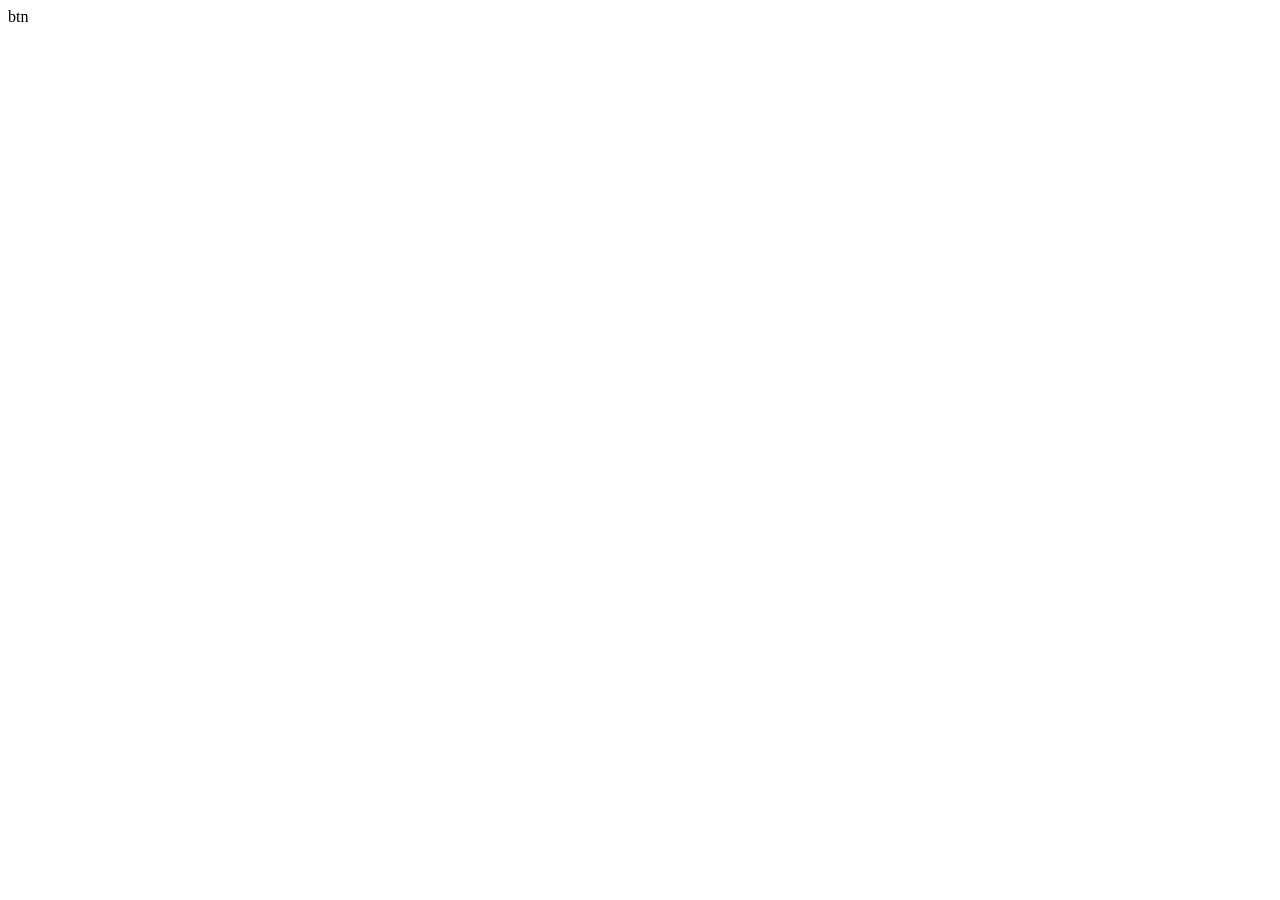
==== catalogo.html @ 1547e949 "Merge pull request #2 from RamiroDiaz10/Juan Juan" ====
<!DOCTYPE html>
<html>
<head>
<title>Catalogo</title>
</head>

<body>

<nav id="TrendyShopCategories" TrendyShop> 

btn 

</nav>

<div id="contenedor-productos">
    
    


</div>

<script src="componets/navbar/navbar.js"></script>
<script src="componets/footer/footer.js"></script>

</body>


</html>
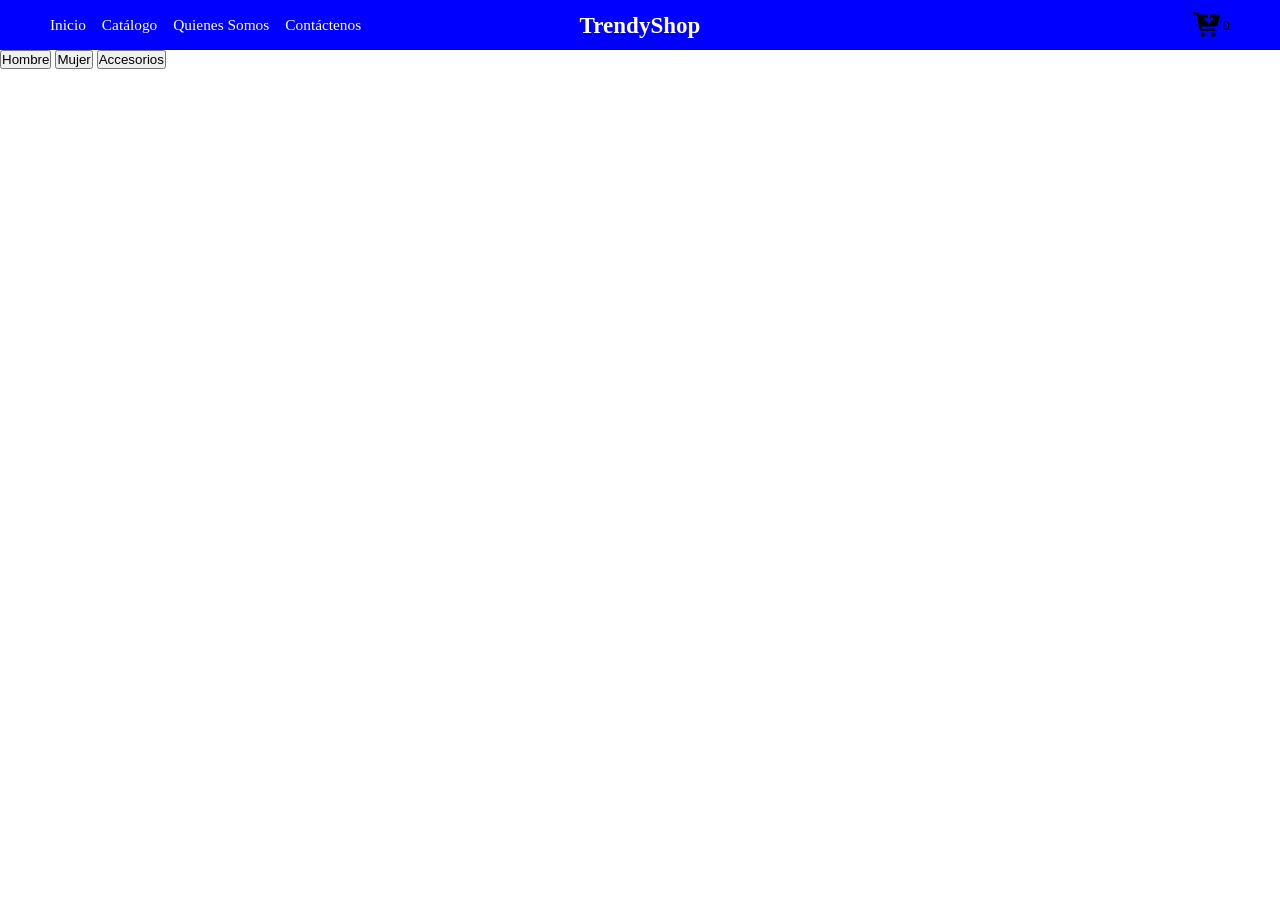
==== commit 5f0339cf: "Merge pull request #3 from RamiroDiaz10/daniel Daniel" ====
--- a/catalogo.html
+++ b/catalogo.html
@@ -1,30 +1,29 @@
+<!doctype html>
+<html>
+  <head>
+    <title>Catalogo</title>
+    <link rel="stylesheet" href="componets/navbar/navbar.css" />
+    <link rel="stylesheet" href="componets/carrito/carrito.css" />
+  </head>
 
+  <body>
+    <header>
+      <nav-bar></nav-bar>
+      <!-- Inicio  Juan -->
+      <!-- Final  Juan -->
+    </header>
+    <nav id="TrendyShopCategories">
+      <button id="Hombre">Hombre</button>
+      <button id="Mujer">Mujer</button>
+      <button id="Accesorios">Accesorios</button>
+    </nav>
 
-<!DOCTYPE html>
-<html>
-<head>
-<title>Catalogo</title>
-</head>
+    <div id="productos"></div>
+    <cart-modal></cart-modal>
 
-<body>
-
-<nav id="TrendyShopCategories" TrendyShop> 
-
-btn 
-
-</nav>
-
-<div id="contenedor-productos">
-    
-    
-
-
-</div>
-
-<script src="componets/navbar/navbar.js"></script>
-<script src="componets/footer/footer.js"></script>
-
-</body>
-
-
-</html>+    <script type="module" src="componets/navbar/navbar.js"></script>
+    <script type="module" src="componets/carrito/carrito.js"></script>
+    <script src="componets/footer/footer.js"></script>
+    <script type="module" src="js/productos.js"></script>
+  </body>
+</html>
--- a/componets/navbar/navbar.css
+++ b/componets/navbar/navbar.css
@@ -0,0 +1,81 @@
+* {
+    padding: 0;
+    margin: 0;
+    box-sizing: border-box;
+}
+
+header {
+    font-size: 1.2vw;
+}
+
+.navbar button svg {
+    width: 30px;
+    height: 30px;
+    fill: currentColor;
+
+}
+
+.navbar button {
+    background: none;
+    border: none;
+    padding: 0;
+    cursor: pointer;
+    display: flex;
+    align-items: center;
+    justify-content: center;
+}
+
+header {
+    background: blue;
+    padding: 10px 50px;
+    color: white;
+}
+
+header nav {
+    display: grid;
+    grid-template-columns: repeat(3, 1fr);
+    align-items: center;
+}
+
+.logo {
+    margin: auto;
+}
+
+header .navbar ul {
+    display: flex;
+    list-style-type: none;
+}
+
+header .navbar ul li {
+    position: relative;
+}
+
+header .navbar ul li::after {
+    content: "";
+    position: absolute;
+    bottom: -4px;
+    left: 0;
+    width: 0;
+    height: 2px;
+    background-color: red;
+    transition: width 0.3s ease;
+}
+
+header nav ul li:hover::after {
+    width: 100%;
+}
+
+
+header nav ul li a {
+    text-decoration: none;
+    color: white;
+}
+
+header nav ul li:not(:last-child) {
+    margin-right: 1rem;
+}
+
+
+#carrito {
+    justify-self: end;
+}
--- a/componets/carrito/carrito.css
+++ b/componets/carrito/carrito.css
@@ -0,0 +1,90 @@
+.cart-overlay {
+  display: none;
+  position: fixed;
+  inset: 0;
+  background: rgba(0, 0, 0, 0.5);
+  z-index: 1000;
+  align-items: center;
+  justify-content: center;
+}
+
+.cart-overlay.activo {
+  display: flex;
+}
+
+.cart-modal {
+  background: #fff;
+  width: 90%;
+  max-width: 400px;
+  max-height: 80vh;
+  border-radius: 8px;
+  display: flex;
+  flex-direction: column;
+  overflow: hidden;
+}
+
+.cart-modal-header {
+  display: flex;
+  align-items: center;
+  justify-content: space-between;
+  padding: 1rem;
+  border-bottom: 1px solid #ddd;
+}
+
+.cart-close {
+  background: none;
+  border: none;
+  font-size: 1.5rem;
+  cursor: pointer;
+  line-height: 1;
+}
+
+.cart-items {
+  overflow-y: auto;
+  padding: 1rem;
+  flex: 1;
+}
+
+.cart-item {
+  display: flex;
+  align-items: center;
+  gap: 0.75rem;
+  margin-bottom: 1rem;
+}
+
+.cart-item img {
+  width: 50px;
+  height: 50px;
+  object-fit: cover;
+  border-radius: 4px;
+}
+
+.cart-item-info {
+  flex: 1;
+}
+
+.cart-item-title {
+  font-weight: bold;
+}
+
+.cart-item-eliminar {
+  background: none;
+  border: 1px solid #c00;
+  color: #c00;
+  border-radius: 4px;
+  padding: 0.25rem 0.5rem;
+  cursor: pointer;
+}
+
+.cart-vacio {
+  text-align: center;
+  color: #888;
+}
+
+.cart-modal-footer {
+  padding: 1rem;
+  border-top: 1px solid #ddd;
+  display: flex;
+  align-items: center;
+  justify-content: space-between;
+}
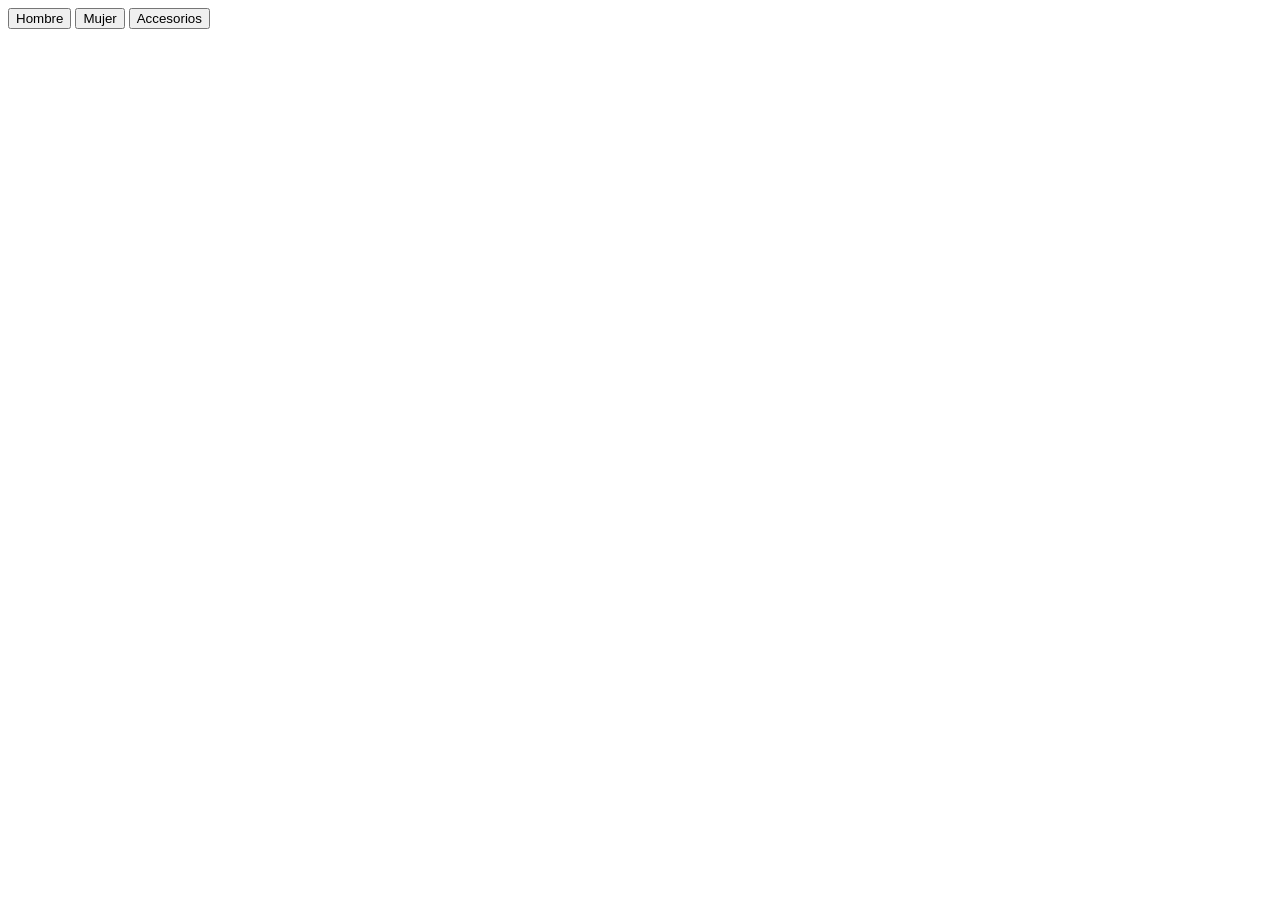
==== commit 99077757: "Revert "carrito service" This reverts commit f945ead6c863770173d536bc604d0663400fb077." ====
--- a/catalogo.html
+++ b/catalogo.html
@@ -1,29 +1,35 @@
-<!doctype html>
+<!DOCTYPE html>
 <html>
-  <head>
+
+<head>
     <title>Catalogo</title>
-    <link rel="stylesheet" href="componets/navbar/navbar.css" />
-    <link rel="stylesheet" href="componets/carrito/carrito.css" />
-  </head>
+</head>
 
-  <body>
-    <header>
-      <nav-bar></nav-bar>
-      <!-- Inicio  Juan -->
-      <!-- Final  Juan -->
-    </header>
+<body>
+
     <nav id="TrendyShopCategories">
-      <button id="Hombre">Hombre</button>
-      <button id="Mujer">Mujer</button>
-      <button id="Accesorios">Accesorios</button>
+
+        <button id="Hombre">Hombre</button>
+        <button id="Mujer">Mujer</button>
+        <button id="Accesorios">Accesorios</button>
+
     </nav>
 
-    <div id="productos"></div>
-    <cart-modal></cart-modal>
+    <div id="productos">
 
-    <script type="module" src="componets/navbar/navbar.js"></script>
-    <script type="module" src="componets/carrito/carrito.js"></script>
+
+
+
+    </div>
+
+    <script src="componets/navbar/navbar.js"></script>
     <script src="componets/footer/footer.js"></script>
-    <script type="module" src="js/productos.js"></script>
-  </body>
-</html>
+    <script src="js/productos.js"></script>
+
+
+
+
+</body>
+
+
+</html>
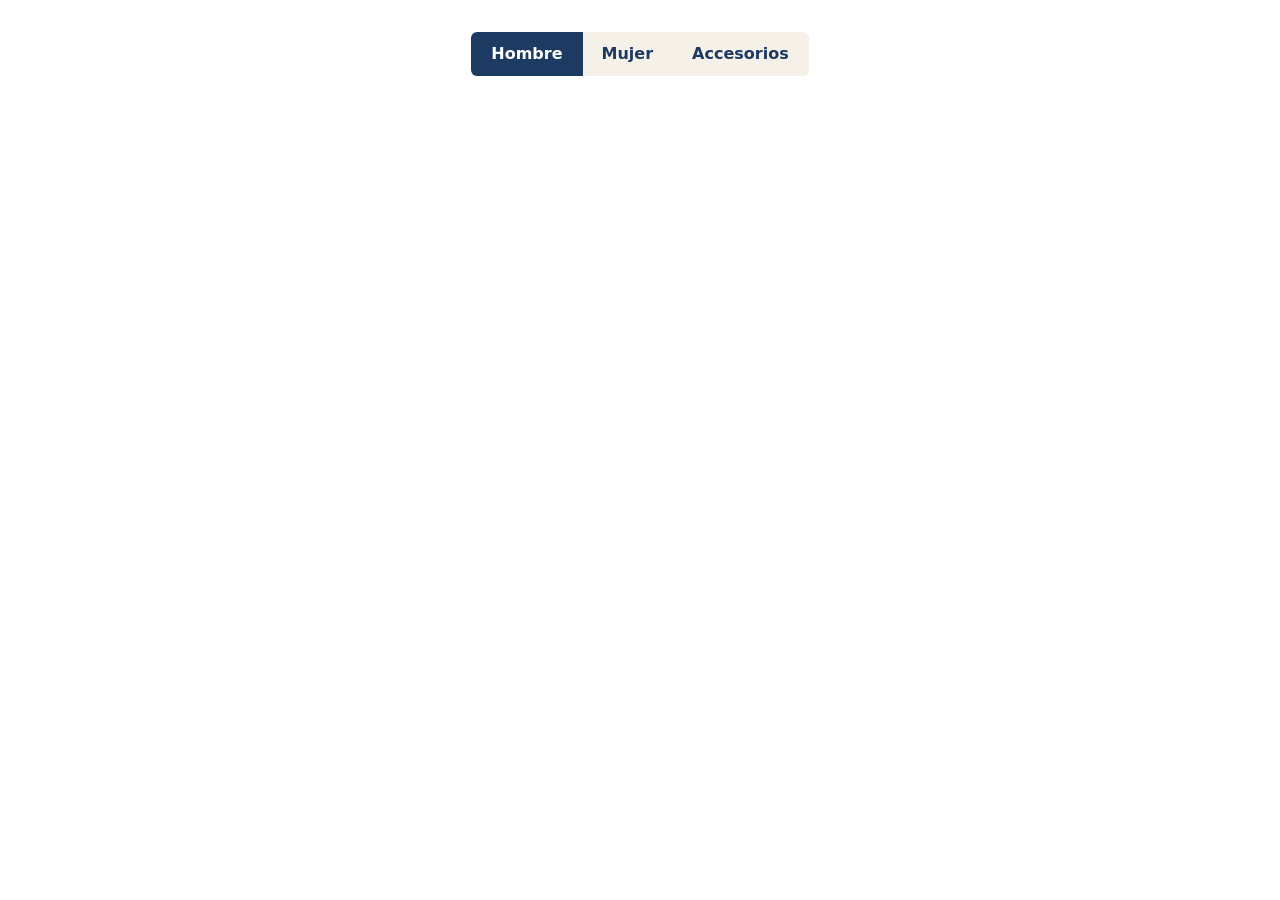
==== commit fd47ba8c: "feat: agregar version 1 de catalogo Jaime" ====
--- a/catalogo.html
+++ b/catalogo.html
@@ -3,31 +3,38 @@
 
 <head>
     <title>Catalogo</title>
+    <link rel="stylesheet" href="https://stackpath.bootstrapcdn.com/bootstrap/4.5.2/css/bootstrap.min.css">
+
+    <link rel="stylesheet" href="css/style.css">
 </head>
 
 <body>
 
-    <nav id="TrendyShopCategories">
+    <nav id="TrendyShopCategories" class="navbar navbar-light bg-light justify-content-center mt-4">
+        <div class="btn-group btn-group-toggle" data-toggle="buttons">
 
-        <button id="Hombre">Hombre</button>
-        <button id="Mujer">Mujer</button>
-        <button id="Accesorios">Accesorios</button>
+            <label class="btn btn-primary active">
+                <input type="radio" name="categories" id="Hombre" autocomplete="off" checked> Hombre
+            </label>
 
+            <label class="btn btn-primary">
+                <input type="radio" name="categories" id="Mujer" autocomplete="off"> Mujer
+            </label>
+
+            <label class="btn btn-primary">
+                <input type="radio" name="categories" id="Accesorios" autocomplete="off"> Accesorios
+            </label>
+
+        </div>
     </nav>
 
-    <div id="productos">
-
-
-
+    <div id="productos" class="d-flex flex-wrap justify-content-centermt-4">
 
     </div>
-
-    <script src="componets/navbar/navbar.js"></script>
-    <script src="componets/footer/footer.js"></script>
-    <script src="js/productos.js"></script>
-
-
-
+   
+<script src="componets/navbar/navbar.js"></script>
+<script src="componets/footer/footer.js"></script>
+<script src="js/productos.js"></script>
 
 </body>
 
--- a/css/style.css
+++ b/css/style.css
@@ -0,0 +1,143 @@
+:root {
+  /* --- COLORES PRIMARIOS (Fondos y Superficies) --- */
+  --bg-main: #ffffff;
+  /* Blanco Nieve: Fondo limpio para que la ropa resalte */
+  --bg-surface: #f5f1e9;
+  /* Beige Arena Suave: Para tarjetas, bloques de sección y banners */
+  --bg-surface-hover: #eae4d9;
+  /* Beige ligeramente más oscuro para interacciones (hovers) */
+
+  /* --- COLORES DE TEXTO (Legibilidad y Jerarquía) --- */
+  --text-primary: #1c3a62;
+  /* Azul Marino Profundo: Contraste impecable y elegante para títulos y textos */
+  --text-secondary: #576b85;
+  /* Azul Marino atenuado para descripciones secundarias */
+  --text-muted: #a8a8a8;
+  /* Gris Piedra Claro: Para placeholders, breadcrumbs o bordes decorativos */
+
+  /* --- BRANDING & ACCENT (Llamados a la acción y conversión) --- */
+  --color-brand: #1c3a62;
+  /* Azul Marino como color principal de marca (Botón principal de compra) */
+  --color-brand-hover: #122744;
+  /* Azul Marino más oscuro para el hover del botón de compra */
+  --color-accent: #bf8f30;
+  /* Ámbar Dorado: Exclusivo para badges de 'Descuento', 'Nuevo', precios o estrellitas de reviews */
+  --color-accent-hover: #a17724;
+  /* Ámbar sutilmente más oscuro */
+
+  /* --- COMPONENTES UI --- */
+  --border-color: #e2e8f0;
+  /* Gris muy suave para separar tablas o inputs sin ensuciar la interfaz */
+
+  /* --- TIPOGRAFÍA --- */
+  --font-main: 'Inter', system-ui, -apple-system, sans-serif;
+  --font-headings: 'Plus Jakarta Sans', var(--font-main);
+
+  /* --- DISEÑO Y DISEÑO ADAPTABLE (Layout Tokens) --- */
+  --radius-sm: 4px;
+  /* Para inputs de formularios y etiquetas */
+  --radius-md: 6px;
+  /* Para los botones principales de añadir al carrito */
+  --radius-lg: 12px;
+  /* Para tarjetas de productos y banners promocionales */
+
+  --shadow-sm: 0 4px 12px rgba(28, 58, 98, 0.05);
+  /* Sombra sutil usando el Azul Marino con opacidad baja */
+}
+
+
+
+* {
+  box-sizing: border-box;
+  color: var(--text-primary);
+  font-family: var(--font-main);
+}
+
+#productos {
+  display: flex;
+  flex-wrap: wrap;           /* Permite que las tarjetas bajen a la siguiente fila */
+  justify-content: center;   /* Centra las tarjetas en la pantalla */
+  gap: 24px;                 /* Crea una separación perfecta de 24px arriba, abajo y a los lados */
+  padding: 24px;             /* Margen interno para que no peguen contra los bordes de la pantalla */
+}
+
+.card {
+  background-color: var(--bg-surface);
+  border-radius: var(--radius-lg);
+  box-shadow: var(--shadow-sm);
+  padding: 16px;
+  gap: 18px;
+  margin-bottom: 24px;
+  transition: background-color 0.3s ease, box-shadow 0.3s ease;
+}
+
+.card:hover {
+  background-color: var(--bg-surface-hover);
+  box-shadow: 0 8px 24px rgba(28, 58, 98, 0.1);
+}
+
+.btn.btn-primary {
+  background-color: var(--color-brand);
+  border: none;
+  border-radius: var(--radius-md);
+  padding: 10px 20px;
+  color: #fff;
+  font-weight: bold;
+  transition: background-color 0.3s ease;
+}
+
+.btn.btn-primary:hover {
+  background-color: var(--color-brand-hover);
+}
+
+
+.navbar.navbar-light {
+  display: flex;
+  justify-content: center;
+  gap: 16px;
+  margin-top: 16px;
+  background-color: var(--bg-main) !important;
+
+}
+
+.btn:focus,
+.btn.focus,
+.btn-primary:focus,
+.btn-primary.focus {
+  box-shadow: none !important;
+
+  border-color: transparent !important;
+}
+
+.btn-group-toggle label:has(input:checked) {
+  background-color: var(--color-brand) !important;
+  color: #ffffff;
+}
+
+/* 3. Asegura que los botones no seleccionados tengan un fondo sutil o hereden el diseño */
+.btn-group-toggle label:not(:has(input:checked)) {
+  background-color: var(--bg-surface) !important;
+  color: var(--text-primary) !important;
+}
+
+/* ==================================================================
+   CORRECCIÓN DEL CONTENEDOR (Se posiciona exactamente sobre la foto)
+   ================================================================== */
+.contenedor-simbolos {
+  position: absolute;   
+  z-index: 10;          
+  bottom: 12px;         
+  left: 12px;          
+  display: flex;       
+  gap: 8px;             
+  margin-top: 0 !important; 
+}
+
+
+.contenedor-simbolos img {
+  width: 32px;          /* Ajusta aquí el ancho de los 3 símbolos juntos */
+  height: 32px;         /* Ajusta aquí el alto de los 3 símbolos juntos */
+  object-fit: contain;  /* Evita que los PNGs se deformen */
+  filter: drop-shadow(0px 2px 4px rgba(0, 0, 0, 0.25)); /* Opcional: les da una sombra sutil para que resalten sobre cualquier ropa */
+  transition: transform 0.2s ease;
+}
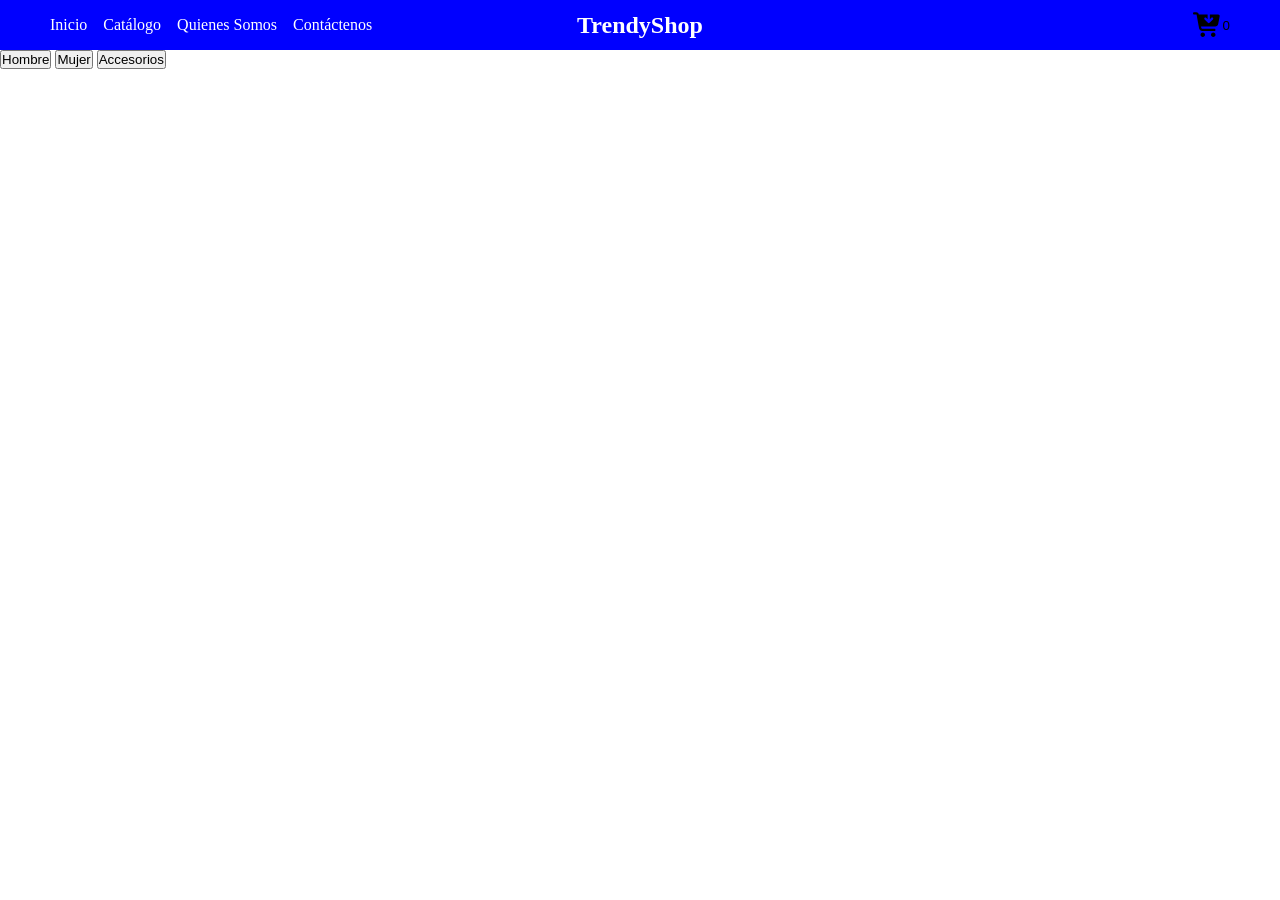
==== commit 68e36871: "carrito agregado nuevamente" ====
--- a/catalogo.html
+++ b/catalogo.html
@@ -1,42 +1,29 @@
-<!DOCTYPE html>
+<!doctype html>
 <html>
+  <head>
+    <title>Catalogo</title>
+    <link rel="stylesheet" href="componets/navbar/navbar.css" />
+    <link rel="stylesheet" href="componets/carrito/carrito.css" />
+  </head>
 
-<head>
-    <title>Catalogo</title>
-    <link rel="stylesheet" href="https://stackpath.bootstrapcdn.com/bootstrap/4.5.2/css/bootstrap.min.css">
+  <body>
+    <header>
+      <nav-bar></nav-bar>
+    </header>
 
-    <link rel="stylesheet" href="css/style.css">
-</head>
-
-<body>
-
-    <nav id="TrendyShopCategories" class="navbar navbar-light bg-light justify-content-center mt-4">
-        <div class="btn-group btn-group-toggle" data-toggle="buttons">
-
-            <label class="btn btn-primary active">
-                <input type="radio" name="categories" id="Hombre" autocomplete="off" checked> Hombre
-            </label>
-
-            <label class="btn btn-primary">
-                <input type="radio" name="categories" id="Mujer" autocomplete="off"> Mujer
-            </label>
-
-            <label class="btn btn-primary">
-                <input type="radio" name="categories" id="Accesorios" autocomplete="off"> Accesorios
-            </label>
-
-        </div>
+    <nav id="TrendyShopCategories">
+      <button id="Hombre">Hombre</button>
+      <button id="Mujer">Mujer</button>
+      <button id="Accesorios">Accesorios</button>
     </nav>
 
-    <div id="productos" class="d-flex flex-wrap justify-content-centermt-4">
+    <div id="productos"></div>
+    <cart-modal></cart-modal>
 
-    </div>
-   
-<script src="componets/navbar/navbar.js"></script>
-<script src="componets/footer/footer.js"></script>
-<script src="js/productos.js"></script>
-
-</body>
-
-
-</html>+    
+    <script type="module" src="componets/navbar/navbar.js"></script>
+    <script type="module" src="componets/footer/footer.js"></script>
+    <script type="module" src="componets/carrito/carrito.js"></script>
+    <script type="module" src="js/productos.js"></script>
+  </body>
+</html>
--- a/componets/navbar/navbar.css
+++ b/componets/navbar/navbar.css
@@ -0,0 +1,119 @@
+* {
+    padding: 0;
+    margin: 0;
+    box-sizing: border-box;
+}
+
+
+.navbar button svg {
+    width: 30px;
+    height: 30px;
+    fill: currentColor;
+}
+
+.navbar button {
+    background: none;
+    border: none;
+    padding: 0;
+    cursor: pointer;
+    display: flex;
+    align-items: center;
+    justify-content: center;
+}
+
+header {
+    background: blue;
+    padding: 10px 50px;
+    color: white;
+}
+
+header nav {
+    display: grid;
+    grid-template-columns: repeat(3, 1fr);
+    align-items: center;
+}
+
+.logo {
+    margin: auto;
+}
+
+header .navbar ul {
+    display: flex;
+    list-style-type: none;
+}
+
+header .navbar ul li {
+    position: relative;
+}
+header .navbar ul li::after {
+    content: "";
+    position: absolute;
+    bottom: -4px;
+    left: 0;
+    width: 0;
+    height: 2px;
+    background-color: red;
+    transition: width 0.3s ease;
+}
+
+header nav ul li:hover::after {
+    width: 100%;
+}
+
+
+header nav ul li a {
+    text-decoration: none;
+    color: white;
+}
+
+header nav ul li:not(:last-child) {
+    margin-right: 1rem;
+}
+
+
+#carrito {
+    justify-self: end;
+}
+
+.menu-toggle {
+    display: none;
+    background: none;
+    border: none;
+    color: white;
+    font-size: 1.8rem;
+    cursor: pointer;
+}
+
+@media (max-width: 768px) {
+    header nav {
+        grid-template-columns: auto 1fr auto;
+    }
+
+    .menu-toggle {
+        display: block;
+    }
+
+    header .navbar ul {
+        display: none;
+        position: absolute;
+        top: 100%;
+        left: 0;
+        width: 100%;
+        background: blue;
+        flex-direction: column;
+        padding: 1rem 50px;
+    }
+
+    header .navbar ul.activo {
+        display: flex;
+    }
+
+    header nav ul li:not(:last-child) {
+        margin-right: 0;
+        margin-bottom: 0.75rem;
+    }
+
+    .navbar {
+        position: relative;
+    }
+}
--- a/componets/carrito/carrito.css
+++ b/componets/carrito/carrito.css
@@ -0,0 +1,90 @@
+.cart-overlay {
+  display: none;
+  position: fixed;
+  inset: 0;
+  background: rgba(0, 0, 0, 0.5);
+  z-index: 1000;
+  align-items: center;
+  justify-content: center;
+}
+
+.cart-overlay.activo {
+  display: flex;
+}
+
+.cart-modal {
+  background: #fff;
+  width: 90%;
+  max-width: 400px;
+  max-height: 80vh;
+  border-radius: 8px;
+  display: flex;
+  flex-direction: column;
+  overflow: hidden;
+}
+
+.cart-modal-header {
+  display: flex;
+  align-items: center;
+  justify-content: space-between;
+  padding: 1rem;
+  border-bottom: 1px solid #ddd;
+}
+
+.cart-close {
+  background: none;
+  border: none;
+  font-size: 1.5rem;
+  cursor: pointer;
+  line-height: 1;
+}
+
+.cart-items {
+  overflow-y: auto;
+  padding: 1rem;
+  flex: 1;
+}
+
+.cart-item {
+  display: flex;
+  align-items: center;
+  gap: 0.75rem;
+  margin-bottom: 1rem;
+}
+
+.cart-item img {
+  width: 50px;
+  height: 50px;
+  object-fit: cover;
+  border-radius: 4px;
+}
+
+.cart-item-info {
+  flex: 1;
+}
+
+.cart-item-title {
+  font-weight: bold;
+}
+
+.cart-item-eliminar {
+  background: none;
+  border: 1px solid #c00;
+  color: #c00;
+  border-radius: 4px;
+  padding: 0.25rem 0.5rem;
+  cursor: pointer;
+}
+
+.cart-vacio {
+  text-align: center;
+  color: #888;
+}
+
+.cart-modal-footer {
+  padding: 1rem;
+  border-top: 1px solid #ddd;
+  display: flex;
+  align-items: center;
+  justify-content: space-between;
+}
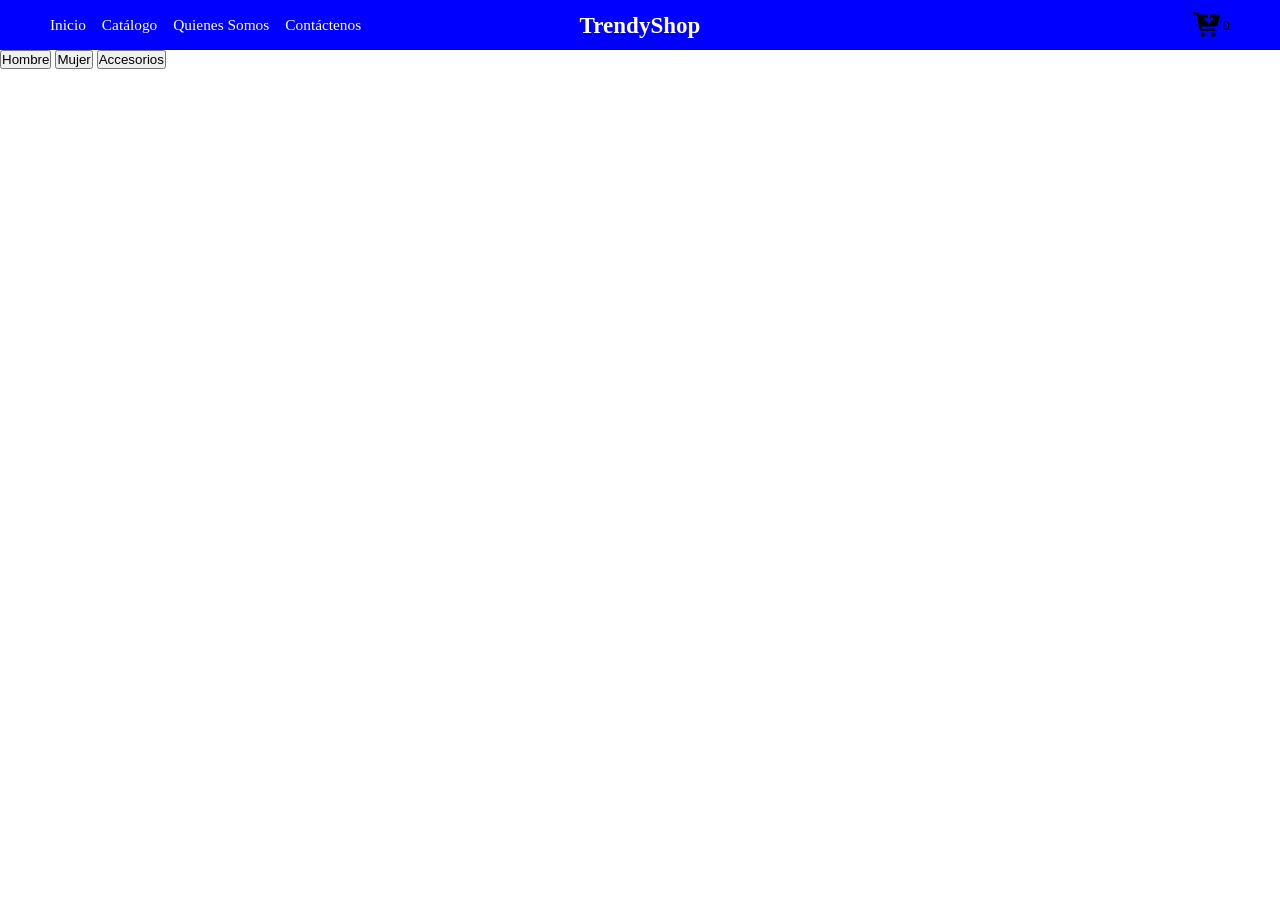
==== commit bf5e332c: "[+]merge contactenos rama feature/ramiro" ====
--- a/catalogo.html
+++ b/catalogo.html
@@ -9,8 +9,9 @@
   <body>
     <header>
       <nav-bar></nav-bar>
+      <!-- Inicio  Juan -->
+      <!-- Final  Juan -->
     </header>
-
     <nav id="TrendyShopCategories">
       <button id="Hombre">Hombre</button>
       <button id="Mujer">Mujer</button>
@@ -20,10 +21,9 @@
     <div id="productos"></div>
     <cart-modal></cart-modal>
 
-    
     <script type="module" src="componets/navbar/navbar.js"></script>
-    <script type="module" src="componets/footer/footer.js"></script>
     <script type="module" src="componets/carrito/carrito.js"></script>
+    <script src="componets/footer/footer.js"></script>
     <script type="module" src="js/productos.js"></script>
   </body>
 </html>
--- a/componets/navbar/navbar.css
+++ b/componets/navbar/navbar.css
@@ -4,11 +4,15 @@
     box-sizing: border-box;
 }
 
+header {
+    font-size: 1.2vw;
+}
 
 .navbar button svg {
     width: 30px;
     height: 30px;
     fill: currentColor;
+
 }
 
 .navbar button {
@@ -45,6 +49,7 @@
 header .navbar ul li {
     position: relative;
 }
+
 header .navbar ul li::after {
     content: "";
     position: absolute;
@@ -73,47 +78,4 @@
 
 #carrito {
     justify-self: end;
-}
-
-.menu-toggle {
-    display: none;
-    background: none;
-    border: none;
-    color: white;
-    font-size: 1.8rem;
-    cursor: pointer;
-}
-
-@media (max-width: 768px) {
-    header nav {
-        grid-template-columns: auto 1fr auto;
-    }
-
-    .menu-toggle {
-        display: block;
-    }
-
-    header .navbar ul {
-        display: none;
-        position: absolute;
-        top: 100%;
-        left: 0;
-        width: 100%;
-        background: blue;
-        flex-direction: column;
-        padding: 1rem 50px;
-    }
-
-    header .navbar ul.activo {
-        display: flex;
-    }
-
-    header nav ul li:not(:last-child) {
-        margin-right: 0;
-        margin-bottom: 0.75rem;
-    }
-
-    .navbar {
-        position: relative;
-    }
 }
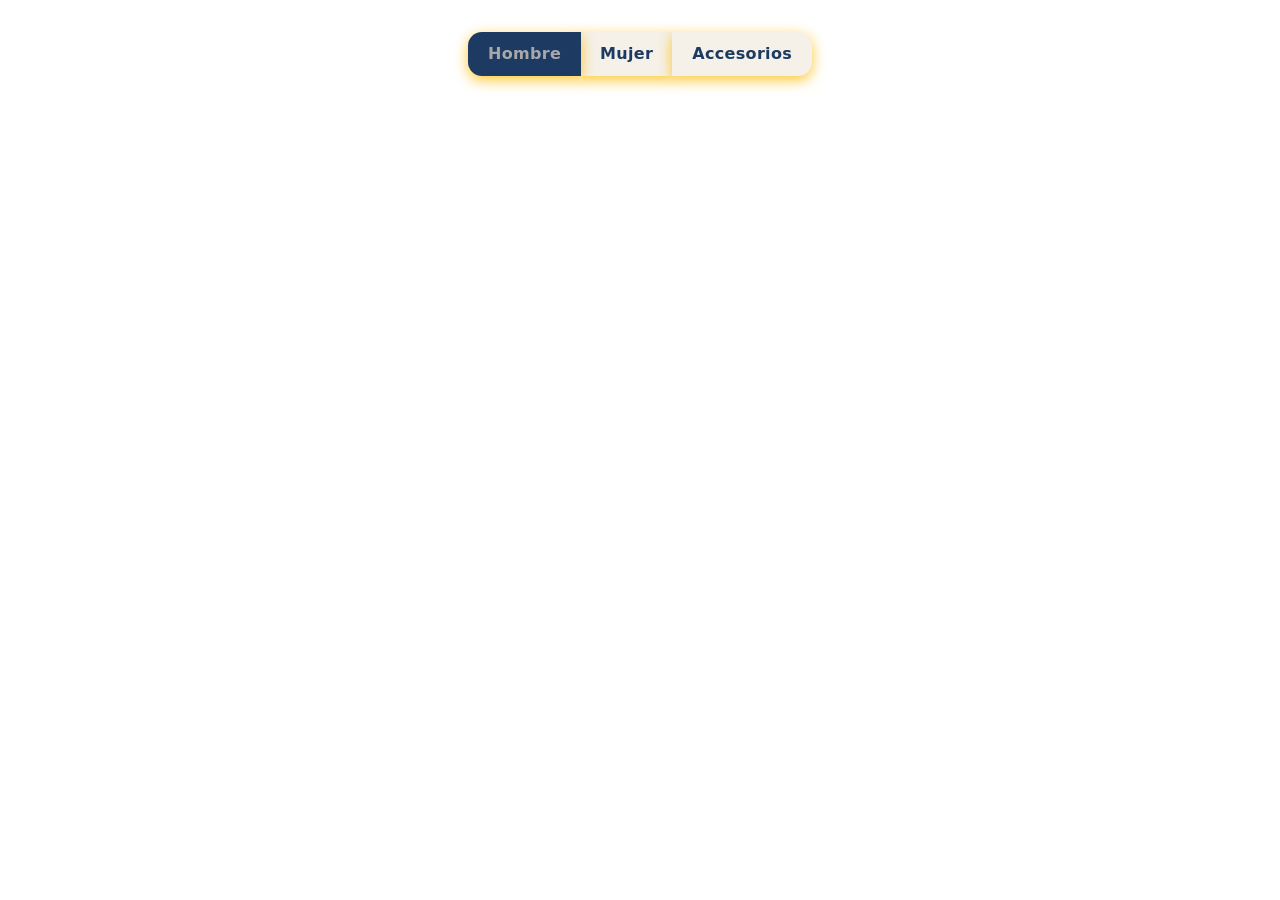
==== commit 1e91da8b: "merge rama productos o jaime" ====
--- a/catalogo.html
+++ b/catalogo.html
@@ -2,28 +2,42 @@
 <html>
   <head>
     <title>Catalogo</title>
+    <link rel="stylesheet" href="https://stackpath.bootstrapcdn.com/bootstrap/4.5.2/css/bootstrap.min.css">
     <link rel="stylesheet" href="componets/navbar/navbar.css" />
     <link rel="stylesheet" href="componets/carrito/carrito.css" />
+    <link rel="stylesheet" href="css/style.css">
   </head>
 
-  <body>
-    <header>
-      <nav-bar></nav-bar>
-      <!-- Inicio  Juan -->
-      <!-- Final  Juan -->
-    </header>
-    <nav id="TrendyShopCategories">
-      <button id="Hombre">Hombre</button>
-      <button id="Mujer">Mujer</button>
-      <button id="Accesorios">Accesorios</button>
+<body>
+
+    <nav id="TrendyShopCategories" class="navbar navbar-light bg-light justify-content-center mt-4">
+        <div class="btn-group btn-group-toggle" data-toggle="buttons">
+
+            <label class="btn btn-primary active">
+                <input type="radio" name="categories" id="Hombre" autocomplete="off" checked> Hombre
+            </label>
+
+            <label class="btn btn-primary">
+                <input type="radio" name="categories" id="Mujer" autocomplete="off"> Mujer
+            </label>
+
+            <label class="btn btn-primary">
+                <input type="radio" name="categories" id="Accesorios" autocomplete="off"> Accesorios
+            </label>
+
+        </div>
     </nav>
 
-    <div id="productos"></div>
-    <cart-modal></cart-modal>
+    <div id="productos" class="d-flex flex-wrap justify-content-centermt-4">
 
+    </div>
+   
     <script type="module" src="componets/navbar/navbar.js"></script>
     <script type="module" src="componets/carrito/carrito.js"></script>
     <script src="componets/footer/footer.js"></script>
     <script type="module" src="js/productos.js"></script>
-  </body>
+
+</body>
+
+
 </html>
--- a/css/style.css
+++ b/css/style.css
@@ -0,0 +1,735 @@
+:root {
+  /* --- COLORES PRIMARIOS (Fondos y Superficies) --- */
+
+  --bg-main: #ffffff; /* Blanco Nieve: Fondo limpio para que la ropa resalte */
+  --bg-surface: #f5f1e9; /* Beige Arena Suave: Para tarjetas, bloques de sección y banners */
+  --bg-surface-hover: #eae4d9; /* Beige ligeramente más oscuro para interacciones (hovers) */
+
+  /* --- COLORES DE TEXTO (Legibilidad y Jerarquía) --- */
+  --text-primary: #1c3a62; /* Azul Marino Profundo: Contraste impecable y elegante para títulos y textos */
+  --text-secondary: #576b85; /* Azul Marino atenuado para descripciones secundarias */
+  --text-muted: #a8a8a8; /* Gris Piedra Claro: Para placeholders, breadcrumbs o bordes decorativos */
+
+  /* --- BRANDING & ACCENT (Llamados a la acción y conversión) --- */
+  --color-brand: #1c3a62; /* Azul Marino como color principal de marca (Botón principal de compra) */
+  --color-brand-hover: #122744; /* Azul Marino más oscuro para el hover del botón de compra */
+  --color-accent: #bf8f30; /* Ámbar Dorado: Exclusivo para badges de 'Descuento', 'Nuevo', precios o estrellitas de reviews */
+  --color-accent-hover: #a17724; /* Ámbar sutilmente más oscuro */
+
+  /* --- COMPONENTES UI --- */
+  --border-color: #e2e8f0; /* Gris muy suave para separar tablas o inputs sin ensuciar la interfaz */
+  --bg-main: #ffffff;
+  /* Blanco Nieve: Fondo limpio para que la ropa resalte */
+  --bg-surface: #f5f1e9;
+  /* Beige Arena Suave: Para tarjetas, bloques de sección y banners */
+  --bg-surface-hover: #eae4d9;
+  /* Beige ligeramente más oscuro para interacciones (hovers) */
+
+  /* --- COLORES DE TEXTO (Legibilidad y Jerarquía) --- */
+  --text-primary: #1c3a62;
+  /* Azul Marino Profundo: Contraste impecable y elegante para títulos y textos */
+  --text-secondary: #576b85;
+  /* Azul Marino atenuado para descripciones secundarias */
+  --text-muted: #a8a8a8;
+  /* Gris Piedra Claro: Para placeholders, breadcrumbs o bordes decorativos */
+
+  /* --- BRANDING & ACCENT (Llamados a la acción y conversión) --- */
+  --color-brand: #1c3a62;
+  /* Azul Marino como color principal de marca (Botón principal de compra) */
+  --color-brand-hover: #122744;
+  /* Azul Marino más oscuro para el hover del botón de compra */
+  --color-accent: #bf8f30;
+  /* Ámbar Dorado: Exclusivo para badges de 'Descuento', 'Nuevo', precios o estrellitas de reviews */
+  --color-accent-hover: #a17724;
+  /* Ámbar sutilmente más oscuro */
+
+  /* --- COMPONENTES UI --- */
+  --border-color: #e2e8f0;
+  /* Gris muy suave para separar tablas o inputs sin ensuciar la interfaz */
+
+  /* --- TIPOGRAFÍA --- */
+  --font-main: "Inter", system-ui, -apple-system, sans-serif;
+  --font-headings: "Plus Jakarta Sans", var(--font-main);
+
+  /* --- DISEÑO Y DISEÑO ADAPTABLE (Layout Tokens) --- */
+  --radius-sm: 8px; /* Para inputs de formularios y etiquetas */
+  --radius-md: 14px; /* Para los botones principales de añadir al carrito */
+  --radius-lg: 16px; /* Para tarjetas de productos y banners promocionales */
+
+  --shadow-sm: 0 4px 12px rgba(28, 58, 98, 0.05); /* Sombra sutil usando el Azul Marino con opacidad baja */
+}
+
+* {
+  padding: 0;
+  margin: 0;
+  box-sizing: border-box;
+}
+
+body {
+  font-family: var(--font-main);
+  color: var(--text-primary);
+  background-color: var(--bg-main);
+  line-height: 1.7;
+  overflow-x: hidden;
+  -webkit-font-smoothing: antialiased;
+  -moz-osx-font-smoothing: grayscale;
+}
+
+h1,
+h2,
+h3,
+h4,
+h5,
+h6 {
+  font-family: var(--font-headings);
+  color: var(--color-brand);
+  font-weight: 700;
+  letter-spacing: -0.02em;
+}
+
+a {
+  color: var(--color-brand);
+  text-decoration: none;
+  transition: all 0.3s cubic-bezier(0.4, 0, 0.2, 1);
+}
+
+a:hover {
+  color: var(--color-brand-hovers);
+}
+
+/* --------------------------------- botton style ---------------------------------- */
+
+.btn {
+  padding: 0.8rem 1.8rem;
+  font-weight: var(--font-headings);
+  font-size: var(--radius-lg);
+  border-radius: 50px;
+  transition: all 0.3s cubic-bezier(0.4, 0, 0.2, 1);
+  letter-spacing: 0.02em;
+}
+
+.btn-primary {
+  background-color: var(--color-brand) !important;
+  border-color: var(--border-color) !important;
+  color: var(--text-muted) !important;
+  box-shadow: 0 4px 14px rgba(255, 187, 0, 0.829);
+}
+
+.btn-primary:hover,
+.btn-primary:focus {
+  background-color: var(--color-accent-hover) !important;
+  border-color: var(--color-brand-hover) !important;
+  color: var(--text-primary) !important;
+  transform: translateY(-2px);
+  box-shadow: 0 6px 20px rgba(238, 149, 16, 0.63);
+}
+
+/* -------------------------- contactenos styles ----------------------------------*/
+
+.section-tag {
+  color: var(--color-brand);
+  font-weight: 700;
+  text-transform: uppercase;
+  font-size: 1.2rem;
+  letter-spacing: 0.15em;
+  margin-bottom: 0.75rem;
+  display: block;
+}
+
+.contact-info-box {
+  background: var(--bg-surface);
+  border-radius: var(--radius-sm);
+  padding: 2rem;
+  box-shadow: var(--radius-sm);
+  border: 1px solid rgba(149, 194, 252, 0.8);
+  height: 100%;
+}
+
+.contact-icon {
+  width: 50px;
+  height: 50px;
+  background-color: var(--color-brand);
+  color: var(--color-accent);
+  border-radius: 50%;
+  display: flex;
+  align-items: center;
+  justify-content: center;
+  font-size: 1.4rem;
+}
+
+.form-control,
+.form-select {
+  padding: 0.8rem 1.2rem;
+  border-radius: var(--radius-sm);
+  border: 1px solid rgb(137, 139, 141);
+  background-color: var(--bg-surface);
+  color: var(--text-muted);
+  font-size: 0.95rem;
+  transition: all 0.3s cubic-bezier(0.4, 0, 0.2, 1);
+}
+
+.form-control:focus,
+.form-select:focus {
+  background-color: var(--bg-surface);
+  border-color: var(--border-color);
+  box-shadow: 0 0 0 2px rgba(1, 29, 150, 0.562);
+  color: black;
+}
+
+.error {
+  color: #d32f2f; /* Color rojo */
+  font-size: 0.85rem;
+  margin-top: 5px;
+  display: none; /* Oculto por defecto */
+  font-weight: 500;
+}
+
+/* Clase que JS agregará al input si está mal */
+.input-incorrecto {
+  border: 2px solid #d32f2f !important;
+  background-color: #ffebee; /* Un rojo muy suave de fondo */
+}
+
+.map-container {
+  border-radius: var(--radius-sm);
+  overflow: hidden;
+  box-shadow: 0 10px 30px rgba(2, 31, 194, 0.877);
+  border: 2px solid var(--text-secondary);
+  height: 350px;
+  margin-bottom: 2rem;
+}
+
+.map-container iframe {
+  width: 100%;
+  height: 100%;
+  border: 0;
+}
+
+/* -------------------------- bton whatsapp styles ----------------------------------*/
+
+
+.boton-whatsapp {
+  position: fixed;
+  bottom: 25px;
+  right: 25px;
+  width: 60px;
+  height: 60px;
+  background-color: #25d366;
+  border-radius: 50%;
+  display: flex;
+  align-items: center;
+  justify-content: center;
+  box-shadow: 0px 4px 10px rgba(0, 0, 0, 0.3);
+  z-index: 9999; /* Asegura que esté por encima de todo */
+  transition:
+    transform 0.3s ease,
+    box-shadow 0.3s ease;
+}
+
+.boton-whatsapp:hover {
+  transform: scale(1.1);
+  box-shadow: 0px 6px 15px rgba(0, 0, 0, 0.4);
+}
+
+img {
+  max-width: 100%;
+  display: block;
+}
+
+main {
+  overflow: hidden;
+}
+
+a {
+  text-decoration: none;
+}
+
+.section,
+.about section {
+  padding: 6rem 8%;
+}
+
+.container {
+  max-width: 1200px;
+  margin: 0 auto;
+}
+
+/* 
+   TEXTOS GENERALES
+ */
+
+.eyebrow {
+  display: inline-block;
+  margin-bottom: 1rem;
+  font-size: 0.85rem;
+  font-weight: 700;
+  letter-spacing: 0.15em;
+  text-transform: uppercase;
+  color: var(--color-accent);
+}
+
+.eyebrow--dark {
+  color: var(--text-primary);
+}
+
+.text-accent {
+  color: var(--color-accent);
+}
+
+/* 
+   HERO
+ */
+
+.about-hero {
+  min-height: 90vh;
+  display: grid;
+  grid-template-columns: 1.2fr 1fr;
+  align-items: center;
+  background: var(--bg-surface);
+}
+
+.about-hero__media {
+  position: relative;
+  height: 100%;
+  min-height: 600px;
+  background:
+    linear-gradient(rgba(28, 58, 98, .35), rgba(28, 58, 98, .35)),
+    url("https://images.unsplash.com/photo-1523398002811-999ca8dec234?auto=format&fit=crop&w=1200&q=80") center center/cover;
+}
+
+.about-hero__content {
+  padding: 4rem;
+}
+
+.about-hero__title {
+  font-family: var(--font-headings);
+  font-size: clamp(3rem, 6vw, 5.5rem);
+  line-height: 0.95;
+  margin-bottom: 1.5rem;
+  color: var(--text-primary);
+}
+
+.about-hero__lead {
+  max-width: 500px;
+  font-size: 1.1rem;
+  color: var(--text-secondary);
+}
+
+/* 
+   FRANJA DE ESTADÍSTICAS
+ */
+
+.stat-strip {
+  display: grid;
+  grid-template-columns: repeat(4, 1fr);
+  background: var(--color-brand);
+  color: white;
+}
+
+.stat-strip__item {
+  padding: 2.5rem;
+  text-align: center;
+}
+
+.stat-strip__number {
+  display: block;
+  font-size: 2rem;
+  font-weight: 800;
+  margin-bottom: .5rem;
+}
+
+.stat-strip__label {
+  color: rgba(255, 255, 255, .8);
+  font-size: .95rem;
+}
+
+/* 
+   HISTORIA
+ */
+
+.story {
+  display: grid;
+  grid-template-columns: 1fr 1fr;
+  align-items: center;
+}
+
+.story__media {
+  min-height: 550px;
+  background:
+    linear-gradient(rgba(0, 0, 0, .25), rgba(0, 0, 0, .25)),
+    url("https://images.unsplash.com/photo-1512101903502-7eb0c9022c74?q=80&w=1974&auto=format&fit=crop&ixlib=rb-4.1.0&ixid=M3wxMjA3fDB8MHxwaG90by1wYWdlfHx8fGVufDB8fHx8fA%3D%3D") center center/cover;
+}
+
+.story__content {
+  padding: 4rem;
+}
+
+.story__title {
+  font-family: var(--font-headings);
+  font-size: clamp(2rem, 4vw, 3.5rem);
+  margin-bottom: 1.5rem;
+}
+
+.story__text {
+  margin-bottom: 1.2rem;
+  color: var(--text-secondary);
+}
+
+.story__text--strong {
+  color: var(--text-primary);
+  font-weight: 700;
+}
+
+/* 
+   MANIFIESTO
+ */
+
+.manifesto {
+  background: var(--bg-surface);
+  text-align: center;
+}
+
+.manifesto__title {
+  font-size: clamp(2rem, 4vw, 3.5rem);
+  margin-bottom: 4rem;
+}
+
+.manifesto__list {
+  list-style: none;
+  max-width: 900px;
+  margin: auto;
+}
+
+.manifesto__item {
+  display: flex;
+  align-items: center;
+  gap: 2rem;
+  padding: 2rem 0;
+  border-bottom: 1px solid var(--border-color);
+}
+
+.manifesto__number {
+  font-size: 2rem;
+  font-weight: 800;
+  color: var(--color-accent);
+  min-width: 80px;
+}
+
+.manifesto__text {
+  text-align: left;
+  font-size: 1.1rem;
+}
+
+/*
+   VALORES
+*/
+
+.values {
+  text-align: center;
+}
+
+.values__title {
+  font-size: clamp(2rem, 4vw, 3rem);
+  margin-bottom: 4rem;
+}
+
+.values__grid {
+  display: grid;
+  grid-template-columns: repeat(3, 1fr);
+  gap: 2rem;
+}
+
+.value-card {
+  background: var(--bg-surface);
+  padding: 2rem;
+  border-radius: var(--radius-lg);
+  box-shadow: var(--shadow-sm);
+  transition: .3s ease;
+}
+
+.value-card:hover {
+  transform: translateY(-6px);
+}
+
+.value-card__mark {
+  display: block;
+  font-size: 3rem;
+  color: var(--color-accent);
+  margin-bottom: 1rem;
+}
+
+.value-card__title {
+  margin-bottom: 1rem;
+  font-size: 1.3rem;
+}
+
+.value-card__text {
+  color: var(--text-secondary);
+}
+
+/* 
+   CTA FINAL
+ */
+
+.cta {
+  background: var(--color-brand);
+  color: white;
+  text-align: center;
+  padding: 4rem;
+  border-radius: var(--radius-lg);
+}
+
+.cta h2 {
+  font-size: 2.5rem;
+  margin-bottom: 1rem;
+}
+
+.cta p {
+  margin-bottom: 2rem;
+  opacity: .9;
+}
+
+.btn {
+  display: inline-flex;
+  align-items: center;
+  justify-content: center;
+  padding: .9rem 1.8rem;
+  border-radius: var(--radius-md);
+  font-weight: 600;
+  transition: .3s;
+}
+
+.btn--primary {
+  background: var(--color-accent);
+  color: white;
+}
+
+.btn--primary:hover {
+  background: var(--color-accent-hover);
+}
+
+/* 
+   EQUIPO
+ */
+
+.section--surface {
+  background: var(--bg-surface);
+}
+
+.section__head {
+  text-align: center;
+  margin-bottom: 4rem;
+}
+
+.section__head h2 {
+  font-size: 3rem;
+  margin-bottom: 1rem;
+}
+
+.section__head p {
+  color: var(--text-secondary);
+}
+
+.team-grid {
+  display: flex;
+  grid-template-columns: repeat(4, 1fr);
+  gap: 2rem;
+  
+}
+
+.team-card {
+  background: white;
+  padding: 2rem;
+  border-radius: var(--radius-lg);
+  text-align: center;
+  box-shadow: var(--shadow-sm);
+  transition: .3s ease;
+}
+
+.team-card:hover {
+  transform: translateY(-8px);
+}
+
+.team-card__photo {
+  width: 100px;
+  height: 100px;
+  margin: 0 auto 1.5rem;
+  border-radius: 50%;
+  background: var(--color-brand);
+  color: white;
+  display: flex;
+  align-items: center;
+  justify-content: center;
+}
+
+.team-card__photo img {
+  border-radius: 50%;
+  overflow: hidden;
+  width: 100%;
+  height: 100%;
+  object-fit: cover; 
+}
+
+
+.team-card__initial {
+  font-size: 2rem;
+  font-weight: 800;
+}
+
+.team-card__role {
+  color: var(--color-accent);
+  font-weight: 600;
+  margin: .5rem 0;
+}
+
+.team-card__bio {
+  color: var(--text-secondary);
+  font-size: .95rem;
+}
+
+/* 
+   RESPONSIVE
+ */
+
+@media (max-width: 992px) {
+
+  .about-hero,
+  .story {
+    grid-template-columns: 1fr;
+  }
+
+  .about-hero__media,
+  .story__media {
+    min-height: 400px;
+  }
+
+  .values__grid,
+  .team-grid,
+  .stat-strip {
+    grid-template-columns: repeat(2, 1fr);
+  }
+
+  .about-hero__content,
+  .story__content {
+    padding: 3rem 2rem;
+  }
+}
+
+@media (max-width: 768px) {
+
+  .values__grid,
+  .team-grid,
+  .stat-strip {
+    grid-template-columns: 1fr;
+  }
+
+  .manifesto__item {
+    flex-direction: column;
+    text-align: center;
+  }
+
+  .manifesto__text {
+    text-align: center;
+  }
+
+  .cta {
+    padding: 3rem 1.5rem;
+  }
+
+  .section,
+  .about section {
+    padding: 4rem 5%;
+  }
+}
+
+/* ---------------------------style poductos------------------------ */
+
+#productos {
+  display: flex;
+  flex-wrap: wrap;           /* Permite que las tarjetas bajen a la siguiente fila */
+  justify-content: center;   /* Centra las tarjetas en la pantalla */
+  gap: 24px;                 /* Crea una separación perfecta de 24px arriba, abajo y a los lados */
+  padding: 24px;             /* Margen interno para que no peguen contra los bordes de la pantalla */
+}
+
+.card {
+  background-color: var(--bg-surface);
+  border-radius: var(--radius-lg);
+  box-shadow: var(--shadow-sm);
+  padding: 16px;
+  gap: 18px;
+  margin-bottom: 24px;
+  transition: background-color 0.3s ease, box-shadow 0.3s ease;
+}
+
+.card:hover {
+  background-color: var(--bg-surface-hover);
+  box-shadow: 0 8px 24px rgba(28, 58, 98, 0.1);
+}
+
+.btn.btn-primary {
+  background-color: var(--color-brand);
+  border: none;
+  border-radius: var(--radius-md);
+  padding: 10px 20px;
+  color: #fff;
+  font-weight: bold;
+  transition: background-color 0.3s ease;
+}
+
+.btn.btn-primary:hover {
+  background-color: var(--color-brand-hover);
+}
+
+
+.navbar.navbar-light {
+  display: flex;
+  justify-content: center;
+  gap: 16px;
+  margin-top: 16px;
+  background-color: var(--bg-main) !important;
+
+}
+
+.btn:focus,
+.btn.focus,
+.btn-primary:focus,
+.btn-primary.focus {
+  box-shadow: none !important;
+
+  border-color: transparent !important;
+}
+
+.btn-group-toggle label:has(input:checked) {
+  background-color: var(--color-brand) !important;
+  color: #ffffff;
+}
+
+/* 3. Asegura que los botones no seleccionados tengan un fondo sutil o hereden el diseño */
+.btn-group-toggle label:not(:has(input:checked)) {
+  background-color: var(--bg-surface) !important;
+  color: var(--text-primary) !important;
+}
+
+/* ==================================================================
+   CORRECCIÓN DEL CONTENEDOR (Se posiciona exactamente sobre la foto)
+   ================================================================== */
+.contenedor-simbolos {
+  position: absolute;   
+  z-index: 10;          
+  bottom: 12px;         
+  left: 12px;          
+  display: flex;       
+  gap: 8px;             
+  margin-top: 0 !important; 
+}
+
+
+.contenedor-simbolos img {
+  width: 32px;          /* Ajusta aquí el ancho de los 3 símbolos juntos */
+  height: 32px;         /* Ajusta aquí el alto de los 3 símbolos juntos */
+  object-fit: contain;  /* Evita que los PNGs se deformen */
+  filter: drop-shadow(0px 2px 4px rgba(0, 0, 0, 0.25)); /* Opcional: les da una sombra sutil para que resalten sobre cualquier ropa */
+  transition: transform 0.2s ease;
+}
+
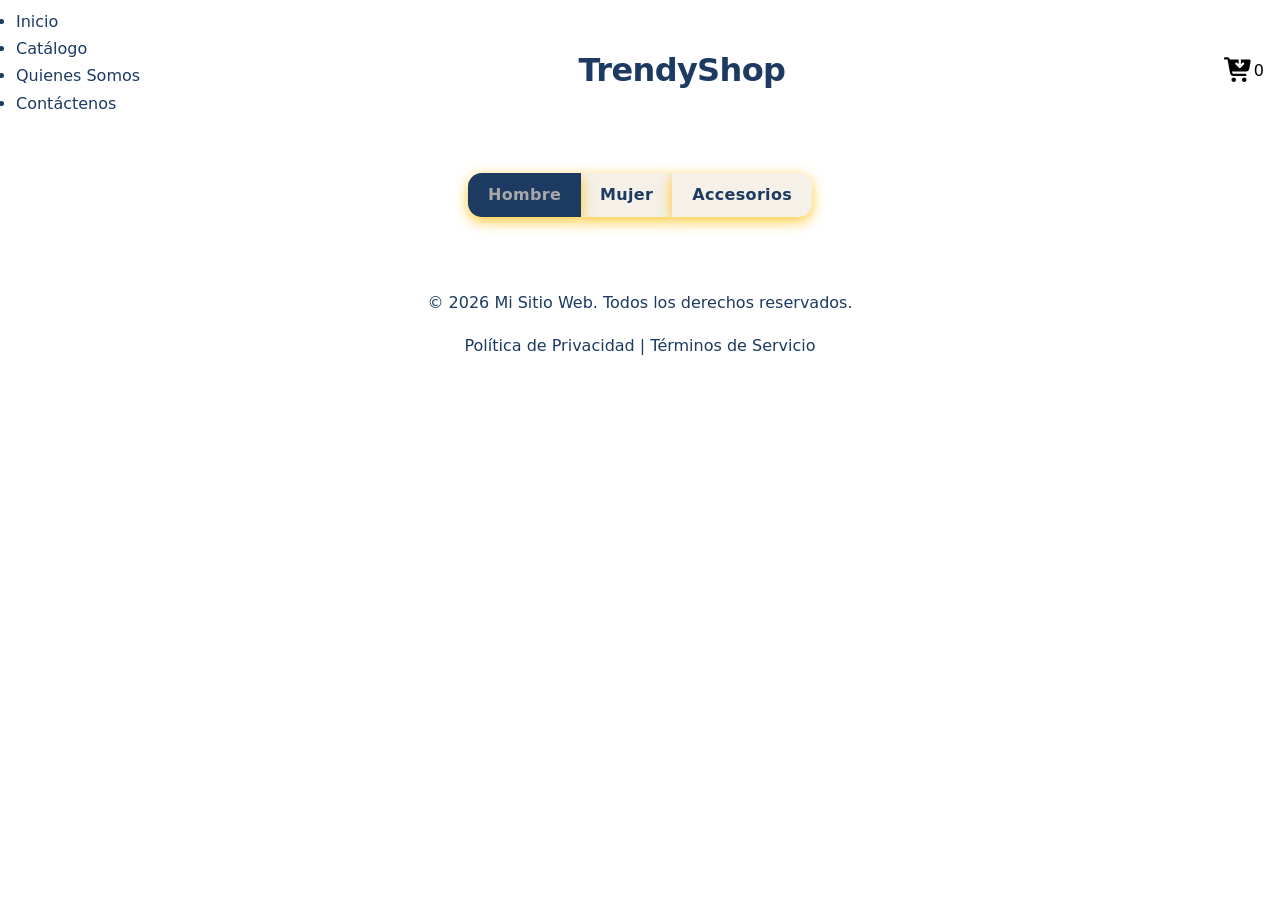
==== commit 24881cde: "[+]arrglo e confilictos" ====
--- a/catalogo.html
+++ b/catalogo.html
@@ -10,6 +10,11 @@
 
 <body>
 
+    <nav-bar></nav-bar>
+      <!-- Inicio navbar Daniel -->
+    <nav></nav>
+    <!-- Final navbar Daniel -->
+     <cart-modal></cart-modal>
     <nav id="TrendyShopCategories" class="navbar navbar-light bg-light justify-content-center mt-4">
         <div class="btn-group btn-group-toggle" data-toggle="buttons">
 
@@ -31,11 +36,15 @@
     <div id="productos" class="d-flex flex-wrap justify-content-centermt-4">
 
     </div>
+
+  <mi-footer></mi-footer>
+
    
     <script type="module" src="componets/navbar/navbar.js"></script>
+    <script type="module" src="js/productos.js"></script>
     <script type="module" src="componets/carrito/carrito.js"></script>
+    <script type="module" src="js/carrito.js"></script>
     <script src="componets/footer/footer.js"></script>
-    <script type="module" src="js/productos.js"></script>
 
 </body>
 
--- a/componets/navbar/navbar.css
+++ b/componets/navbar/navbar.css
@@ -26,7 +26,6 @@
 }
 
 header {
-    background: blue;
     padding: 10px 50px;
     color: white;
 }
--- a/css/style.css
+++ b/css/style.css
@@ -711,9 +711,7 @@
   color: var(--text-primary) !important;
 }
 
-/* ==================================================================
-   CORRECCIÓN DEL CONTENEDOR (Se posiciona exactamente sobre la foto)
-   ================================================================== */
+
 .contenedor-simbolos {
   position: absolute;   
   z-index: 10;          
@@ -733,3 +731,117 @@
   transition: transform 0.2s ease;
 }
 
+
+header img {
+  max-width: 100%;
+  height: auto;
+  height: auto;
+  margin: 0 auto;
+
+}
+
+#contenido img {
+  max-width: 100%;
+  height: auto;
+  display: block;
+  margin: 0 auto;
+}
+
+section {
+  padding: 80px 24px;
+  max-width: 1100px;
+  margin: 0 auto;
+  font-family: var(--font-main);
+  color: var(--text-primary);
+  line-height: 1.6;
+}
+
+section h2 {
+  font-family: var(--font-headings);
+  font-size: 2.25rem;
+  font-weight: 800;
+  letter-spacing: -0.02em;
+  color: var(--text-primary);
+  margin-bottom: 48px;
+  text-transform: uppercase;
+  position: relative;
+}
+
+section h2::after {
+  content: '';
+  display: block;
+  width: 50px;
+  height: 4px;
+  background-color: var(--color-accent);
+  border-radius: var(--radius-sm);
+  margin-top: 12px;
+}
+
+section h3 {
+  font-family: var(--font-headings);
+  font-size: 1.35rem;
+  font-weight: 700;
+  color: var(--text-primary);
+  margin-top: 32px;
+  margin-bottom: 12px;
+}
+
+section p {
+  font-size: 1rem;
+  color: var(--text-secondary);
+  margin-bottom: 24px;
+  text-wrap: pretty;
+  max-width: 850px;
+}
+
+/* ... tu CSS existente ... */
+
+.imagen-seccion {
+  display: block;
+  /* Para que ocupe todo el ancho disponible */
+  max-width: 100%;
+  /* Para que se adapte al tamaño de la pantalla */
+  height: auto;
+  /* Mantener la proporción */
+  margin: 20px auto;
+  /* Centrar horizontalmente y añadir espacio */
+  border-radius: var(--radius-lg);
+  /* Aplicar esquinas redondeadas (opcional) */
+}
+
+#contenido {
+  display: flex;
+  flex-wrap: wrap;
+  justify-content: center;
+  gap: 16px;
+  padding: 40px 24px;
+  max-width: 1100px;
+  margin: 0 auto;
+}
+
+#contenido img {
+  width: 220px;
+  height: auto;
+  border-radius: var(--radius-lg);
+}
+
+#carouselExampleIndicators {
+  max-width: 600px;
+  width: 100%;
+  margin: 0 auto;
+  overflow: hidden;
+  border-radius: 12px;
+  color: #1c3a62 !important;
+}
+
+#carouselExampleIndicators .carousel-inner img {
+  width: 100%;
+  height: 450px;
+  object-fit: cover;
+  object-position: center;
+  display: block;
+}
+
+
+
+
